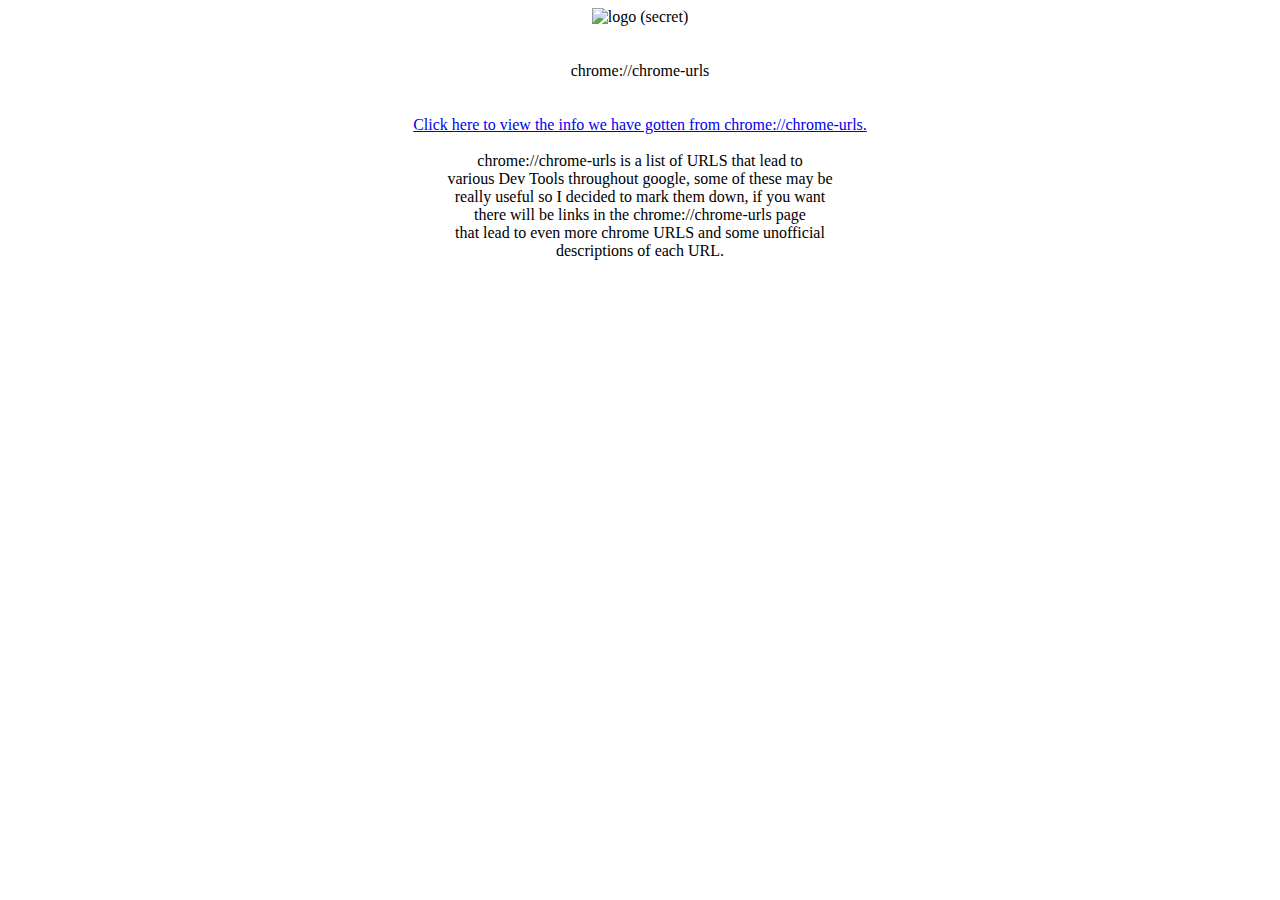
==== index.html @ bad97331 "Create index.html" ====
<!DOCTYPE html>
<html>

<head>
<link rel="preconnect" href="https://fonts.googleapis.com">
<link rel="preconnect" href="https://fonts.gstatic.com" crossorigin>
<link href="https://fonts.googleapis.com/css2?family=Lexend:wght@100..900&display=swap" rel="stylesheet">
<link rel="preconnect" href="https://fonts.googleapis.com">
<link rel="preconnect" href="https://fonts.gstatic.com" crossorigin>
<link href="https://fonts.googleapis.com/css2?family=Comfortaa:wght@300..700&family=Lexend:wght@100..900&display=swap" rel="stylesheet">
  <meta charset="utf-8">
  <meta name="viewport" content="width=device-width">
  <title>replit</title>
  <link href="style.css" rel="stylesheet" type="text/css" />
<link type="text/css" rel="stylesheet" href="css/style.css"/>
</head>

<body>
  <center><img src="https://iili.io/JVxNo6G.png" alt="logo (secret)"></center>
  <center><lexend><br><br>chrome://chrome-urls</lexend></center>
  <center><comfortaaurl><br><br><a href="smallinfochromeurls.html">Click here to view the info we have gotten from chrome://chrome-urls.</comfortaaurl></center></a>
  <center><comfortaa><br>chrome://chrome-urls is a list of URLS that lead to<br>
  various Dev Tools throughout google, some of these may be<br>
  really useful so I decided to mark them down, if you want<br>
  there will be links in the chrome://chrome-urls page<br>
  that lead to even more chrome URLS and some unofficial<br>
  descriptions of each URL.
<script type="text/javascript" src="js/script.js"></script>
</body>

</html>
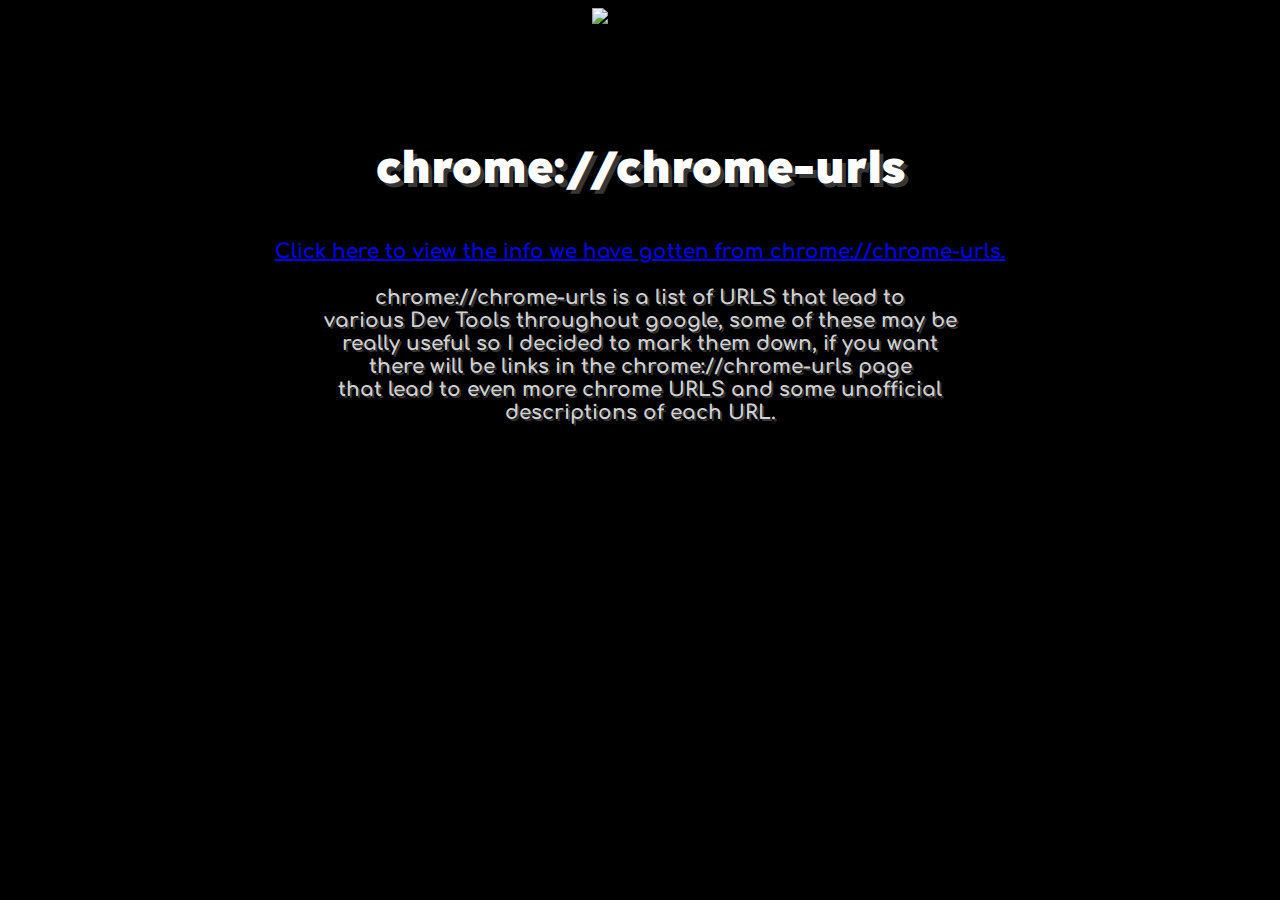
==== commit 8f724012: "Update index.html" ====
--- a/index.html
+++ b/index.html
@@ -18,7 +18,7 @@
 <body>
   <center><img src="https://iili.io/JVxNo6G.png" alt="logo (secret)"></center>
   <center><lexend><br><br>chrome://chrome-urls</lexend></center>
-  <center><comfortaaurl><br><br><a href="smallinfochromeurls.html">Click here to view the info we have gotten from chrome://chrome-urls.</comfortaaurl></center></a>
+  <center><comfortaaurl><br><br><a href="chrome-urls.html">Click here to view the info we have gotten from chrome://chrome-urls.</comfortaaurl></center></a>
   <center><comfortaa><br>chrome://chrome-urls is a list of URLS that lead to<br>
   various Dev Tools throughout google, some of these may be<br>
   really useful so I decided to mark them down, if you want<br>
--- a/style.css
+++ b/style.css
@@ -0,0 +1,84 @@
+html {
+  height: 100%;
+  width: 100%;
+  background-color: black;
+}
+
+lexendbig {
+  font-size: 75px;
+  color: #ffffff;
+  font-family: "Lexend", sans-serif;
+  font-optical-sizing: auto;
+  font-weight: 900;
+  font-style: normal;
+  text-shadow: 4px 4px #363636;
+}
+
+lexend {
+  font-size: 45px;
+  color: #ffffff;
+  font-family: "Lexend", sans-serif;
+  font-optical-sizing: auto;
+  font-weight: 900;
+  font-style: normal;
+  text-shadow: 4px 4px #363636;
+}
+
+comfortaa {
+  font-size: 20px;
+  color: #d1d1d1;
+  font-family: "Comfortaa", sans-serif;
+  font-optical-sizing: auto;
+  font-weight: 700;
+  font-style: normal;
+  text-shadow: 2px 2px #363636;
+}
+
+comfortaabright {
+  font-size: 20px;
+  color: #ffffff;
+  font-family: "Comfortaa", sans-serif;
+  font-optical-sizing: auto;
+  font-weight: 700;
+  font-style: normal;
+  text-shadow: 3px 3px #363636;
+}
+
+comfortaaurl {
+  font-size: 20px;
+  color: #ffffff;
+  font-family: "Comfortaa", sans-serif;
+  font-optical-sizing: auto;
+  font-weight: 700;
+  font-style: normal;
+}
+
+redurl {
+  font-size: 20px;
+  color: #ff0000;
+  font-family: "Comfortaa", sans-serif;
+  font-optical-sizing: auto;
+  font-weight: 700;
+  font-style: normal;
+  text-shadow: 2px 2px #363636;
+}
+
+blueurl {
+  font-size: 20px;
+  color: #0008ff;
+  font-family: "Comfortaa", sans-serif;
+  font-optical-sizing: auto;
+  font-weight: 700;
+  font-style: normal;
+  text-shadow: 2px 2px #363636;
+}
+
+greenurl {
+  font-size: 20px;
+  color: #04ff00;
+  font-family: "Comfortaa", sans-serif;
+  font-optical-sizing: auto;
+  font-weight: 700;
+  font-style: normal;
+  text-shadow: 2px 2px #363636;
+}
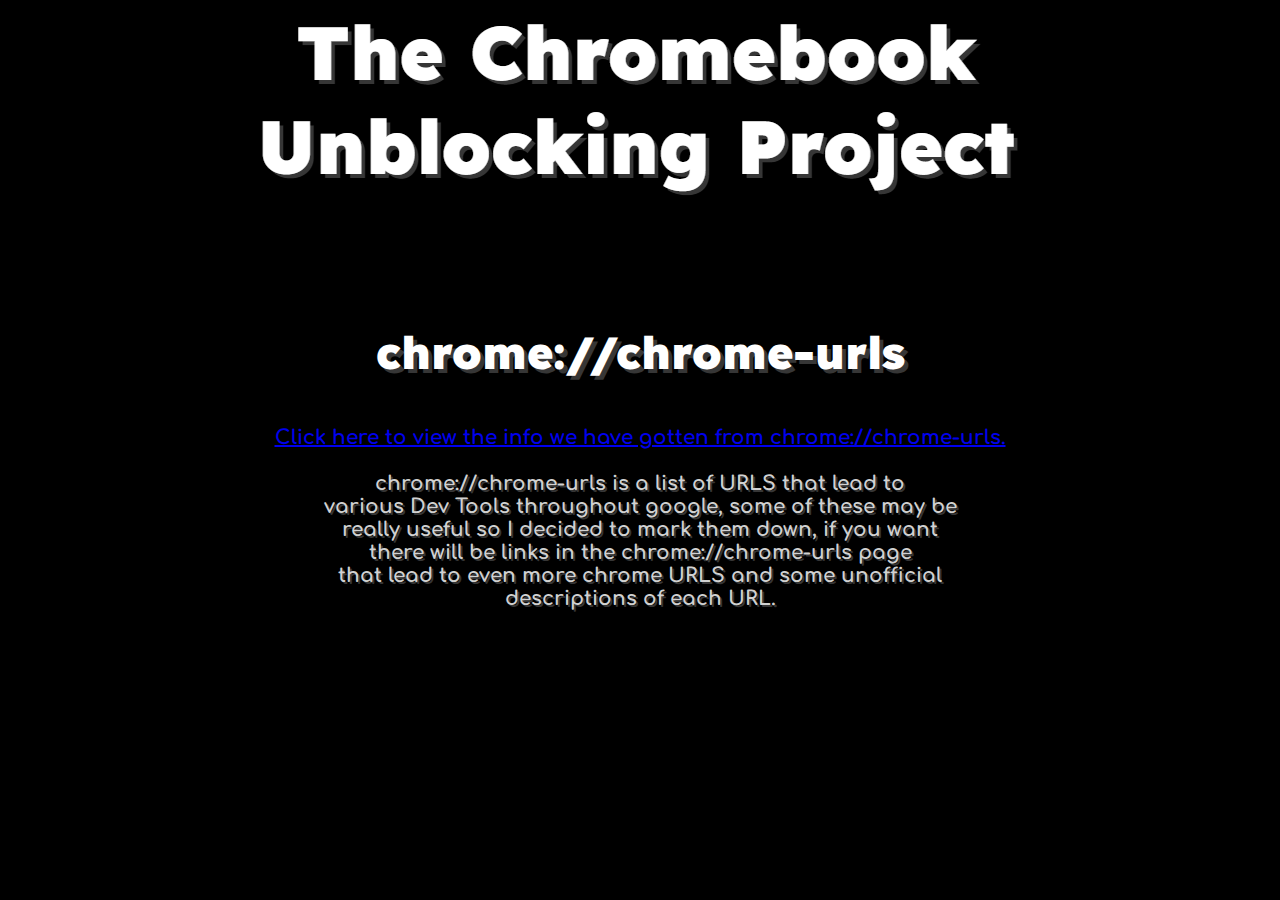
==== commit c808a9c3: "Update index.html" ====
--- a/index.html
+++ b/index.html
@@ -10,13 +10,13 @@
 <link href="https://fonts.googleapis.com/css2?family=Comfortaa:wght@300..700&family=Lexend:wght@100..900&display=swap" rel="stylesheet">
   <meta charset="utf-8">
   <meta name="viewport" content="width=device-width">
-  <title>replit</title>
+  <title>The Chromebook Unblocking Project</title>
   <link href="style.css" rel="stylesheet" type="text/css" />
 <link type="text/css" rel="stylesheet" href="css/style.css"/>
 </head>
 
 <body>
-  <center><img src="https://iili.io/JVxNo6G.png" alt="logo (secret)"></center>
+  <center><img src="images/beast.png" alt="logo (secret)"></center>
   <center><lexend><br><br>chrome://chrome-urls</lexend></center>
   <center><comfortaaurl><br><br><a href="chrome-urls.html">Click here to view the info we have gotten from chrome://chrome-urls.</comfortaaurl></center></a>
   <center><comfortaa><br>chrome://chrome-urls is a list of URLS that lead to<br>
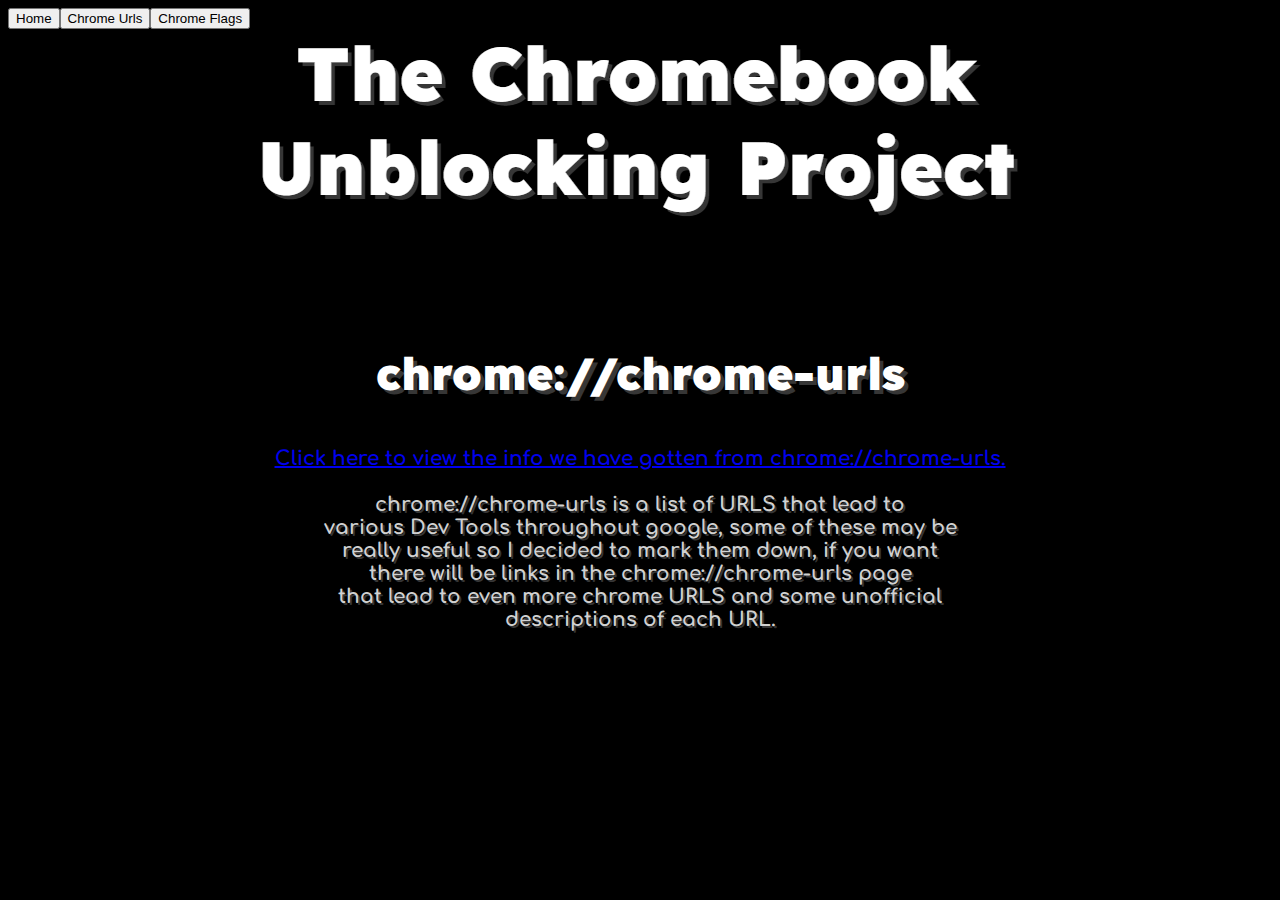
==== commit 693d7771: "Update index.html" ====
--- a/index.html
+++ b/index.html
@@ -14,7 +14,37 @@
   <link href="style.css" rel="stylesheet" type="text/css" />
 <link type="text/css" rel="stylesheet" href="css/style.css"/>
 </head>
+        <script>
+          function surfFreely() {
+              document.getElementById("c").innerHTML = "<iframe id=\"iframe\" src=\"https://phoenix-le.cf\"style=\" width=\"100%\" height=\"100%\";>"
+          }
+          function bing() {
+              document.getElementById("c").innerHTML = "<iframe onload=\"frameload()\" src=\"https://www.bing.com\" ;>"
+          } 
+          function re() {
+              document.getElementById("c").innerHTML = "<div id=\"box\"><h2 id=\"contents\">Contents</h2><ul><li class=\"category\">Misc</li><li><span class=\"heading\">Inspect Element</li><span><span class=\"working\" class=\"bookmarklet\"> Working<span></ul></div>"
+          }
+          function home() {
+              document.getElementById("c").innerHTML = "<h1>Welcome to the Stealth Popup unblocker, made by marc#8019. The proxy feature should work on all platforms and security vendors (goguardian, iboss, etc) and it works with games. The bing-iframe embeds bing into the site."
+          }
+          function fullscreen() {
+              var x = document.getElementById("header");
+              if (x.style.display === "none") {
+                  x.style.display = "inline-block";
+                  document.getElementById("y").style.position = "static"
 
+              } else {
+                  x.style.display = "none";
+                  document.getElementById("y").style.position = "absolute"
+                  document.getElementById("y").style.zIndex = "1"
+              }
+          }
+
+
+          </script>
+  </head>
+  <button onclick="home()">Home</button><button onclick="surfFreely()">Chrome Urls</button><button onclick="bookmarklets()">Chrome Flags</button>
+            </div>
 <body>
   <center><img src="images/beast.png" alt="logo (secret)"></center>
   <center><lexend><br><br>chrome://chrome-urls</lexend></center>
